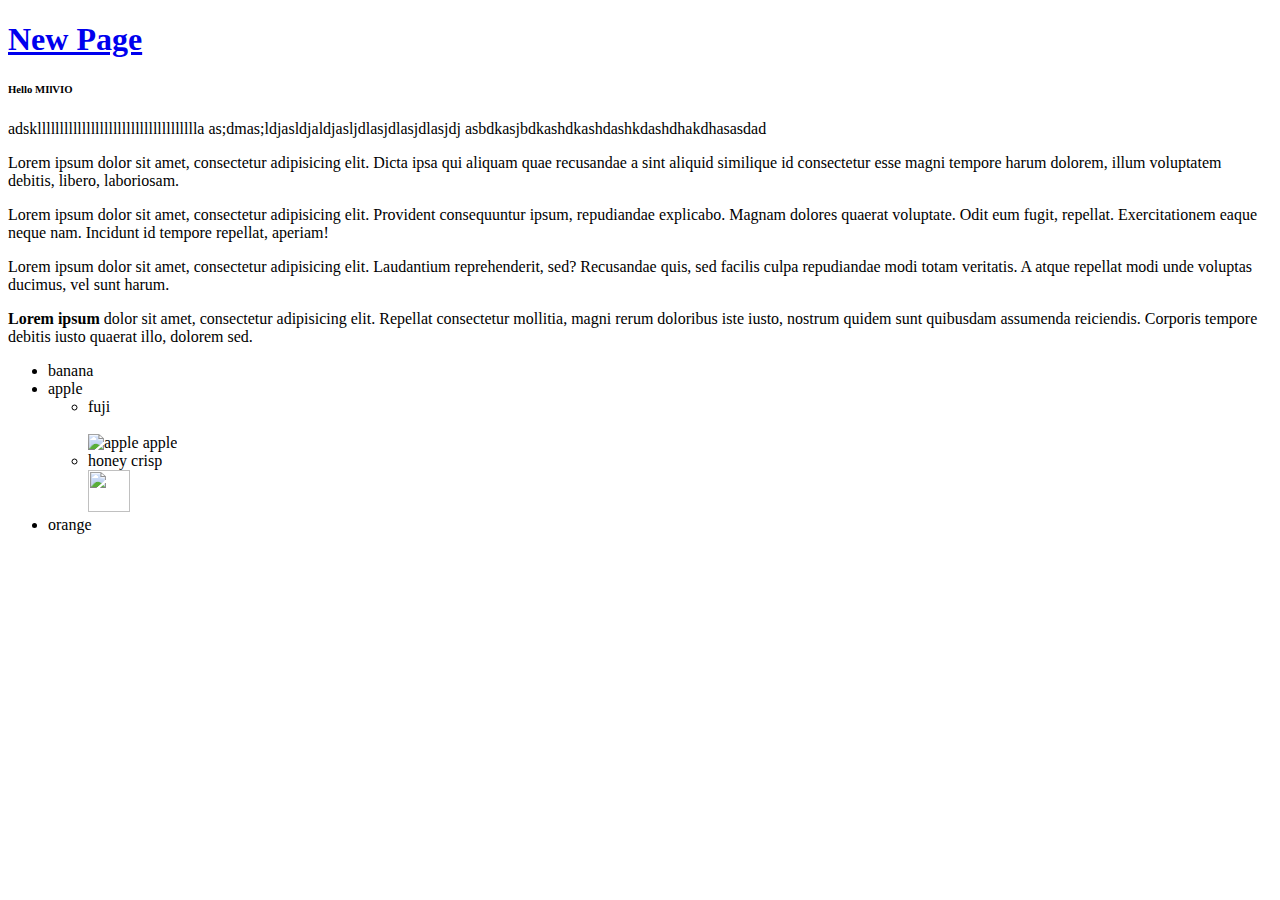
==== index.html @ b058b942 "added 2 html files" ====
<!DOCTYPE html>
<html lang="en">
<head>
	<meta charset="UTF-8">
	<title>My first website!!!(-_-)</title>
</head>
<body>

	<a href="newpage.html"><h1>New Page</h1></a>
	

	<h6>Hello MIlVIO</h6>

	adsklllllllllllllllllllllllllllllllllllla
	as;dmas;ldjasldjaldjasljdlasjdlasjdlasjdj
	asbdkasjbdkashdkashdashkdashdhakdhasasdad
	<p>Lorem ipsum dolor sit amet, consectetur adipisicing elit. Dicta ipsa qui aliquam quae recusandae a sint aliquid similique id consectetur esse magni tempore harum dolorem, illum voluptatem debitis, libero, laboriosam.</p>
	<p>Lorem ipsum dolor sit amet, consectetur adipisicing elit. Provident consequuntur ipsum, repudiandae explicabo. Magnam dolores quaerat voluptate. Odit eum fugit, repellat. Exercitationem eaque neque nam. Incidunt id tempore repellat, aperiam!</p>
	<p>Lorem ipsum dolor sit amet, consectetur adipisicing elit. Laudantium reprehenderit, sed? Recusandae quis, sed facilis culpa repudiandae modi totam veritatis. A atque repellat modi unde voluptas ducimus, vel sunt harum.</p>

	<p><b>Lorem ipsum</b> dolor sit amet, consectetur adipisicing elit. Repellat consectetur mollitia, magni rerum doloribus iste iusto, nostrum quidem sunt quibusdam assumenda reiciendis. Corporis tempore debitis iusto quaerat illo, dolorem sed.</p>

	<ul>
		<li>banana</li>
		<li>apple</li>
		<ul>
			<li>fuji</li><br>
			<img src="https://bigmudi.com.bd/wp-content/uploads/2019/07/china-fuji-apple-net-weight-50-gm-1-kg.png" alt="apple apple" width="42" height="42">
			<li>honey crisp</li>
			<img src="https://i5.walmartimages.ca/images/Enlarge/094/498/6000200094498.jpg" width="42" height="42">
		</ul>
		<li>orange</li>
	</ul>

</body>
</html>
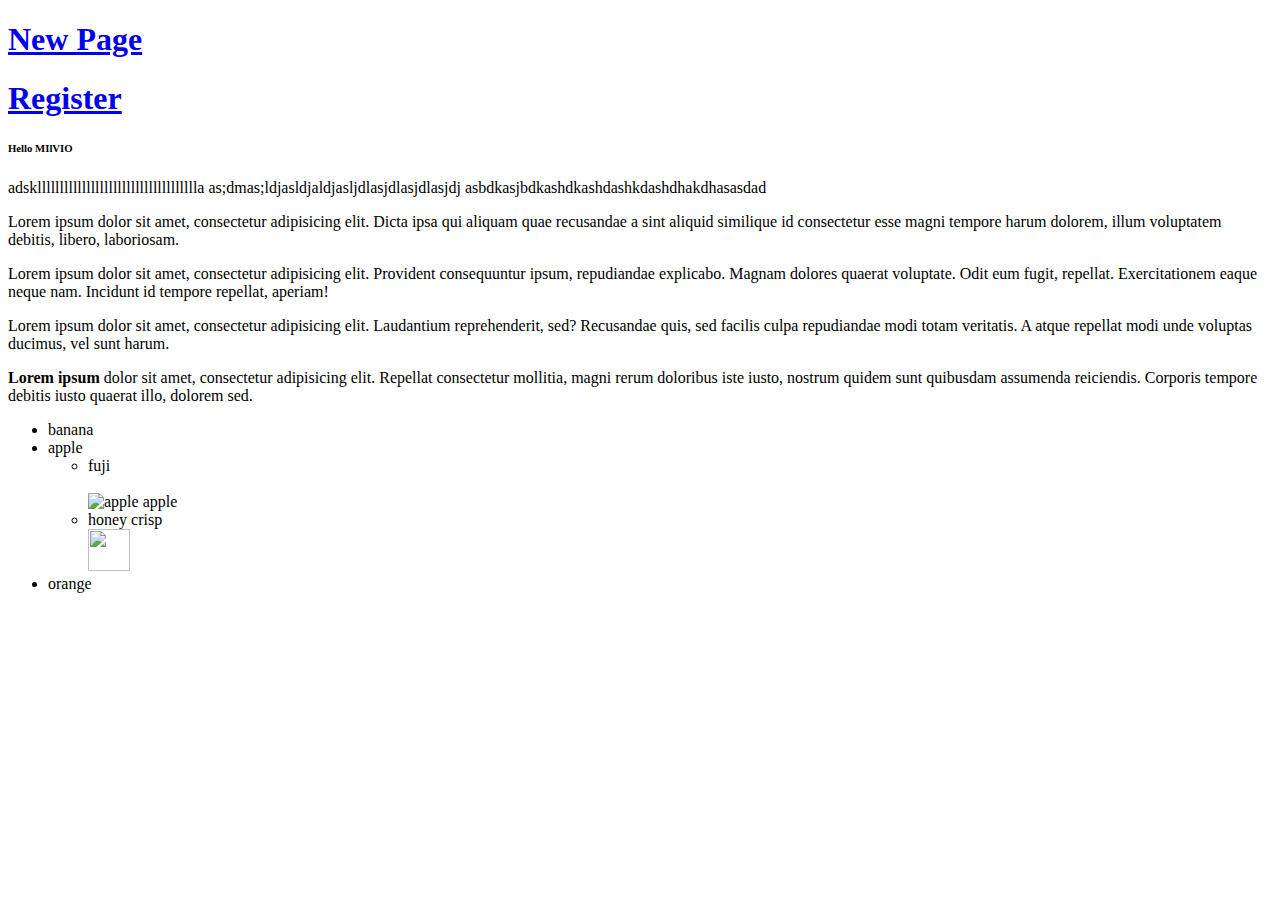
==== commit 2249bf5a: "create a new file and connect on index.html" ====
--- a/index.html
+++ b/index.html
@@ -7,7 +7,7 @@
 <body>
 
 	<a href="newpage.html"><h1>New Page</h1></a>
-	
+	<a href="register.html"><h1>Register</h1></a>
 
 	<h6>Hello MIlVIO</h6>
 
